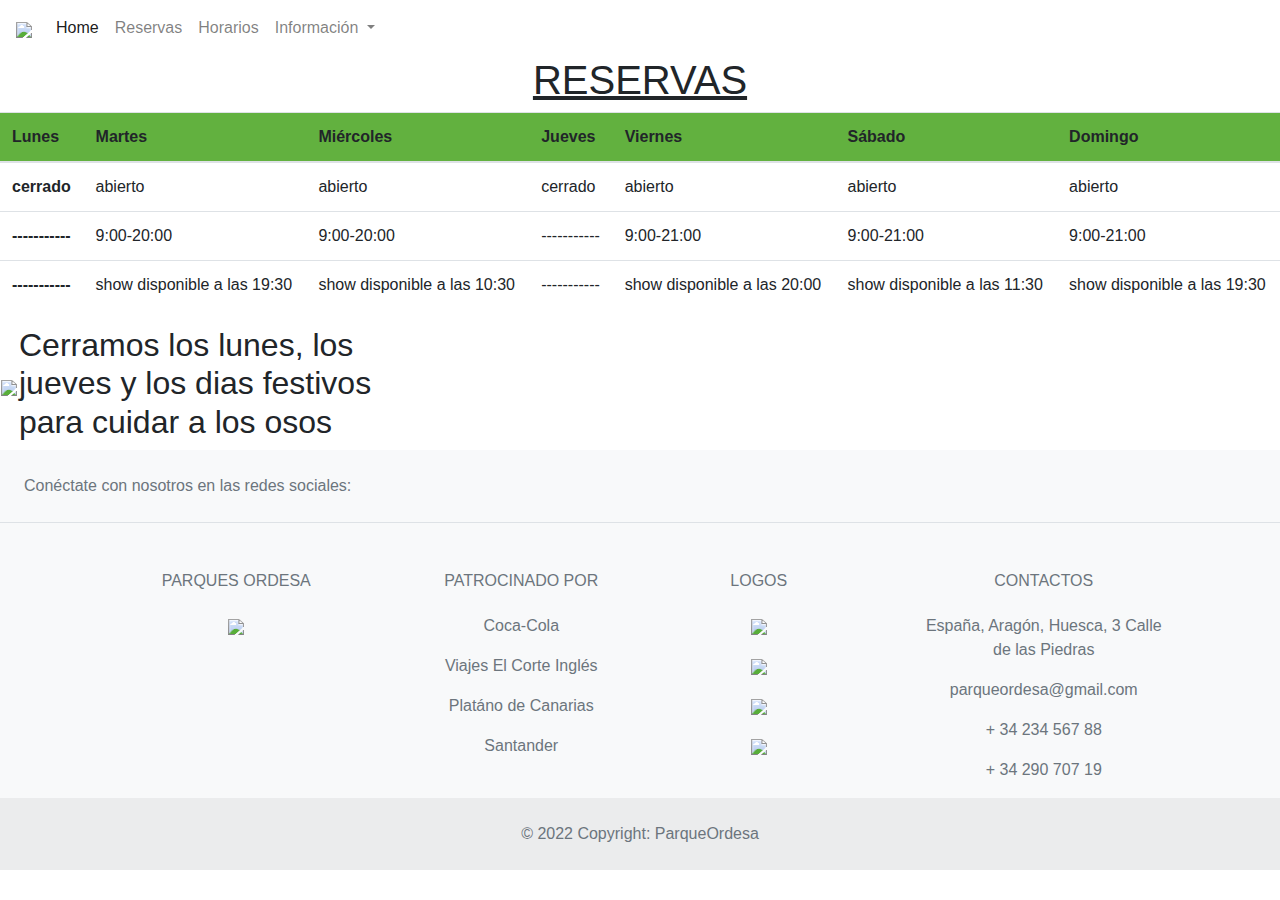
==== POhorarios.html @ f2a4edc1 "Add files via upload" ====
<!DOCTYPE html>
<html>
<head>
		<nav class="navbar navbar-expand-lg navbar-light navBarGreen">
	 		 <a class="navbar-brand" href="#"><img src="https://previews.123rf.com/images/akinshin/akinshin1707/akinshin170700033/83091639-urso-de-silhueta-em-fundo-branco-ilustra%C3%A7%C3%A3o-vetorial.jpg" style="width: 75px;"></a>
	  <button class="navbar-toggler" type="button" data-toggle="collapse" data-target="#navbarNavDropdown" aria-controls="navbarNavDropdown" aria-expanded="false" aria-label="Toggle navigation">
	    	<span class="navbar-toggler-icon"></span>
	 		</button>
	 		 <div class="collapse navbar-collapse" id="navbarNavDropdown">
	    <ul class="navbar-nav">
	      <li class="nav-item active">
	        <a class="nav-link" href="./parqueosos.html">Home</a>
	      </li>
	      <li class="nav-item">
	        <a class="nav-link" href="./POreservas.html">Reservas</a>
	      </li>
	      <li class="nav-item">
	        <a class="nav-link" href="POhorarios.html">Horarios</a>
	      </li>
	      <li class="nav-item dropdown">
	        <a class="nav-link dropdown-toggle" href="#" id="navbarDropdownMenuLink" role="button" data-toggle="dropdown" aria-haspopup="true" aria-expanded="false">
	         Información
	        </a>
	        <div class="dropdown-menu" aria-labelledby="navbarDropdownMenuLink">
	          <a class="dropdown-item" href="#">Action</a>
	          <a class="dropdown-item" href="#">Another action</a>
	          <a class="dropdown-item" href="#">Something else here</a>
	        </div>
	      </li>
	    </ul>
	  </div>
	</nav>
	<div align="center">
	<h1><u>RESERVAS</u><h1>
</div>
	<link rel="stylesheet" href="https://cdn.jsdelivr.net/npm/bootstrap@4.4.1/dist/css/bootstrap.min.css" integrity="sha384-Vkoo8x4CGsO3+Hhxv8T/Q5PaXtkKtu6ug5TOeNV6gBiFeWPGFN9MuhOf23Q9Ifjh" crossorigin="anonymous">
	<script src="https://code.jquery.com/jquery-3.4.1.slim.min.js" integrity="sha384-J6qa4849blE2+poT4WnyKhv5vZF5SrPo0iEjwBvKU7imGFAV0wwj1yYfoRSJoZ+n" crossorigin="anonymous"></script>
	<script src="https://cdn.jsdelivr.net/npm/popper.js@1.16.0/dist/umd/popper.min.js" integrity="sha384-Q6E9RHvbIyZFJoft+2mJbHaEWldlvI9IOYy5n3zV9zzTtmI3UksdQRVvoxMfooAo" crossorigin="anonymous"></script>
	<script src="https://cdn.jsdelivr.net/npm/bootstrap@4.4.1/dist/js/bootstrap.min.js" integrity="sha384-wfSDF2E50Y2D1uUdj0O3uMBJnjuUD4Ih7YwaYd1iqfktj0Uod8GCExl3Og8ifwB6" crossorigin="anonymous"></script>
	<link rel="stylesheet" type="text/css" href="pohoraios.css">
	<title>horaios</title>
</head>
<body>
	<div align="center">
		<table class="table">
	  <thead>
	    <tr>
	      <th scope="col" bgcolor="#62B13F">Lunes</th>
	      <th scope="col" bgcolor="#62B13F">Martes</th>
	      <th scope="col" bgcolor="#62B13F">Miércoles</th>
	      <th scope="col" bgcolor="#62B13F">Jueves</th>
	      <th scope="col" bgcolor="#62B13F">Viernes</th>
	      <th scope="col" bgcolor="#62B13F">Sábado</th>
	      <th scope="col" bgcolor="#62B13F">Domingo</th>
	    </tr>
	  </thead>
	  <tbody>
	    <tr>
	      <th>cerrado</th>
	      <td>abierto</td>
	      <td>abierto</td>
	      <td>cerrado</td>
	      <td>abierto</td>
	      <td>abierto</td>
	      <td>abierto</td>
	    </tr>
	    <tr>
	      <th>-----------</th>
	      <td>9:00-20:00</td>
	      <td>9:00-20:00</td>
	      <td>-----------</td>
	      <td>9:00-21:00</td>
	      <td>9:00-21:00</td>
	      <td>9:00-21:00</td>
	    </tr>
	    <tr>
	      <th>-----------</th>
	      <td>show disponible a las 19:30</td>
	      <td>show disponible a las 10:30</td>
	      <td>-----------</td>
	      <td>show disponible a las 20:00</td>
	      <td>show disponible a las 11:30</td>
	      <td>show disponible a las 19:30</td>
	    </tr>
	  </tbody>
	</table>
	</div>
	<table>
		<tr>
			<td><img src="https://cimanorte.com/wp-content/uploads/conservacion-oso-pirineo-ong.jpg"></td>
			<td style="width: 400px"><h2>Cerramos los lunes, los jueves y los dias festivos para cuidar a los osos</h2></td>
		</tr>
	</table>
	 <!-- Footer -->
	<footer class="text-center text-lg-start bg-light text-muted">
	  <!-- Section: Social media -->
	  <section
	    class="d-flex justify-content-center justify-content-lg-between p-4 border-bottom"
	  >
	    <!-- Left -->
	    <div class="me-5 d-none d-lg-block">
	      <span>Conéctate con nosotros en las redes sociales:</span>
	    </div>
	    <!-- Left -->

	    <!-- Right -->
	    <div>
	      <a href="" class="me-4 text-reset">
	        <i class="fab fa-facebook-f"></i>
	      </a>
	      <a href="" class="me-4 text-reset">
	        <i class="fab fa-twitter"></i>
	      </a>
	      <a href="" class="me-4 text-reset">
	        <i class="fab fa-google"></i>
	      </a>
	      <a href="" class="me-4 text-reset">
	        <i class="fab fa-instagram"></i>
	      </a>
	      <a href="" class="me-4 text-reset">
	        <i class="fab fa-linkedin"></i>
	      </a>
	      <a href="" class="me-4 text-reset">
	        <i class="fab fa-github"></i>
	      </a>
	    </div>
	    <!-- Right -->
	  </section>
	  <!-- Section: Social media -->

	  <!-- Section: Links  -->
	  <section class="">
	    <div class="container text-center text-md-start mt-5">
	      <!-- Grid row -->
	      <div class="row mt-3">
	        <!-- Grid column -->
	        <div class="col-md-3 col-lg-4 col-xl-3 mx-auto mb-4">
	          <!-- Content -->
	          <h6 class="text-uppercase fw-bold mb-4">
	            <i class="fas fa-gem me-3"></i>Parques Ordesa
	          </h6>
	          <p>
	            <img src="https://pbs.twimg.com/profile_images/1374018536570507267/_GTUwaCz_400x400.png">
	          </p>
	        </div>
	        <!-- Grid column -->

	        <!-- Grid column -->
	        <div class="col-md-2 col-lg-2 col-xl-2 mx-auto mb-4">
	          <!-- Links -->
	          <h6 class="text-uppercase fw-bold mb-4">
	            Patrocinado Por
	          </h6>
	          <p>
	            <a href="#!" class="text-reset">Coca-Cola</a>
	          </p>
	          <p>
	            <a href="#!" class="text-reset">Viajes El Corte Inglés</a>
	          </p>
	          <p>
	            <a href="#!" class="text-reset">Platáno de Canarias</a>
	          </p>
	          <p>
	            <a href="#!" class="text-reset">Santander</a>
	          </p>
	        </div>
	        <!-- Grid column -->

	        <!-- Grid column -->
	        <div class="col-md-3 col-lg-2 col-xl-2 mx-auto mb-4">
	          <!-- Links -->
	          <h6 class="text-uppercase fw-bold mb-4">
	            Logos
	          </h6>
	          <p>
	            <a href="#!" class="text-reset"><img style="width: 25px" src="https://i.pinimg.com/originals/45/1d/df/451ddf96e958c635948cd88c29892565.png"></a>
	          </p>
	          <p>
	            <a href="#!" class="text-reset"><img style="width: 70px" src="https://multimedia.andalucia.org/fotos/image_204895.jpeg"></a>
	          </p>
	          <p>
	            <a href="#!" class="text-reset"><img style="width: 40px" src="https://platanodecanarias.es/wp-content/themes/platanodecanarias/img/pdc-logo.png"></a>
	          </p>
	          <p>
	            <a href="#!" class="text-reset"><img style="width: 40px" src="https://upload.wikimedia.org/wikipedia/commons/thumb/b/b8/Banco_Santander_Logotipo.svg/2560px-Banco_Santander_Logotipo.svg.png"></a>
	          </p>
	        </div>
	        <!-- Grid column -->

	        <!-- Grid column -->
	        <div class="col-md-4 col-lg-3 col-xl-3 mx-auto mb-md-0 mb-4">
	          <!-- Links -->
	          <h6 class="text-uppercase fw-bold mb-4">
	            Contactos
	          </h6>
	          <p><i class="fas fa-home me-3"></i> España, Aragón, Huesca, 3 Calle de las Piedras</p>
	          <p>
	            <i class="fas fa-envelope me-3"></i>
	            parqueordesa@gmail.com
	          </p>
	          <p><i class="fas fa-phone me-3"></i> + 34 234 567 88</p>
	          <p><i class="fas fa-print me-3"></i> + 34 290 707 19</p>
	        </div>
	        <!-- Grid column -->
	      </div>
	      <!-- Grid row -->
	    </div>
	  </section>
	  <!-- Section: Links  -->

	  <!-- Copyright -->
	  <div class="text-center p-4" style="background-color: rgba(0, 0, 0, 0.05);">
	    © 2022 Copyright:
	    <a class="text-reset fw-bold" href="https://mdbootstrap.com/">ParqueOrdesa</a>
	  </div>
	  <!-- Copyright -->
	</footer>
	<!-- Footer -->
</body>
</html>
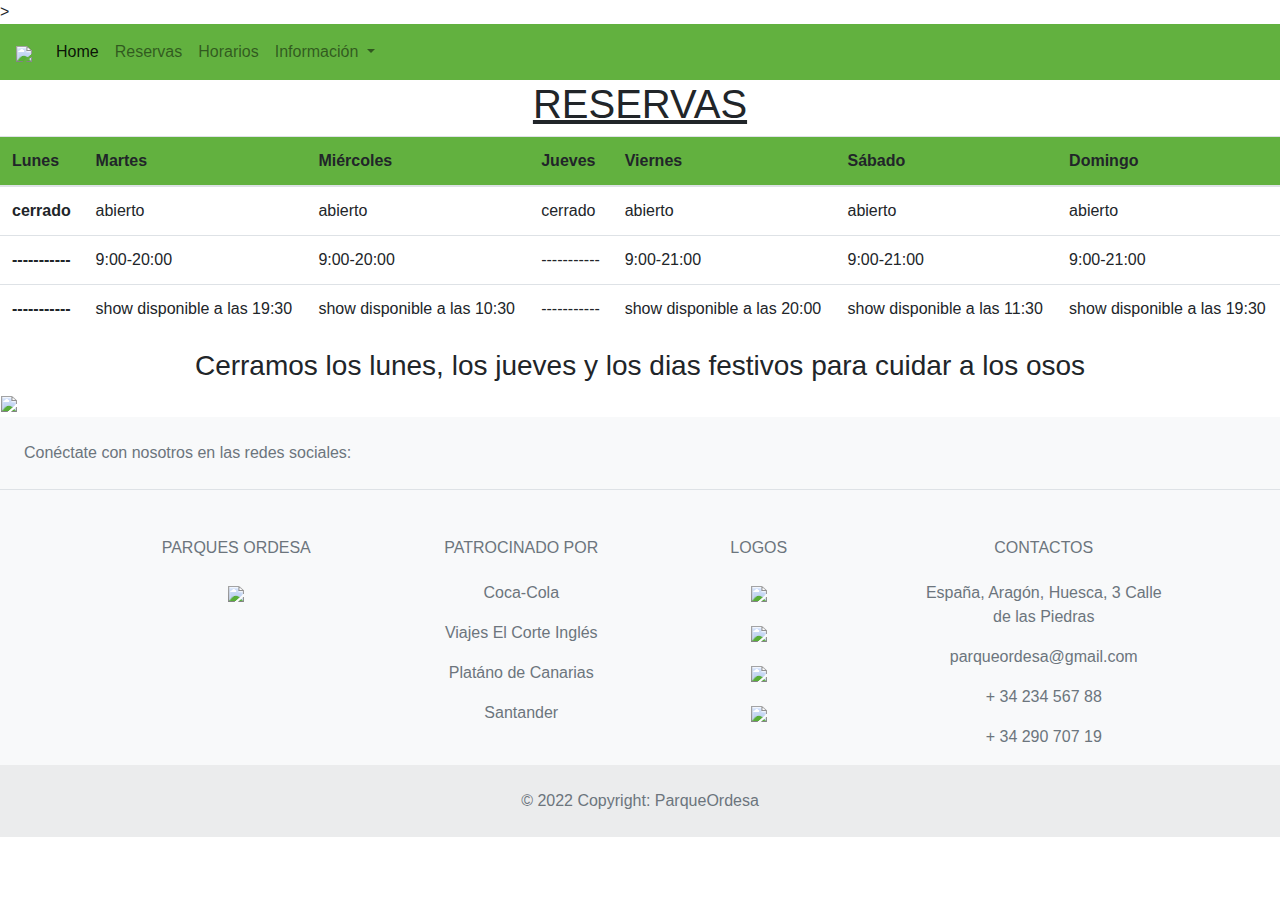
==== commit 1b013ef0: "Add files via upload" ====
--- a/POhorarios.html
+++ b/POhorarios.html
@@ -1,7 +1,8 @@
 <!DOCTYPE html>
 <html>
 <head>
-		<nav class="navbar navbar-expand-lg navbar-light navBarGreen">
+	<link rel="shortcut icon" href="https://previews.123rf.com/images/larryrains/larryrains1605/larryrains160500230/57278614-s%C3%ADmbolo-de-la-garra-de-oso.jpg" type="image/ico" />>
+		<nav class="navbar navbar-expand-lg navbar-light navbargreen">
 	 		 <a class="navbar-brand" href="#"><img src="https://previews.123rf.com/images/akinshin/akinshin1707/akinshin170700033/83091639-urso-de-silhueta-em-fundo-branco-ilustra%C3%A7%C3%A3o-vetorial.jpg" style="width: 75px;"></a>
 	  <button class="navbar-toggler" type="button" data-toggle="collapse" data-target="#navbarNavDropdown" aria-controls="navbarNavDropdown" aria-expanded="false" aria-label="Toggle navigation">
 	    	<span class="navbar-toggler-icon"></span>
@@ -22,9 +23,9 @@
 	         Información
 	        </a>
 	        <div class="dropdown-menu" aria-labelledby="navbarDropdownMenuLink">
-	          <a class="dropdown-item" href="#">Action</a>
-	          <a class="dropdown-item" href="#">Another action</a>
-	          <a class="dropdown-item" href="#">Something else here</a>
+	          <a class="dropdown-item" href="poinformación.html">Información</a>
+	          <a class="dropdown-item" href="#"></a>
+	          <a class="dropdown-item" href="#"></a>
 	        </div>
 	      </li>
 	    </ul>
@@ -37,8 +38,8 @@
 	<script src="https://code.jquery.com/jquery-3.4.1.slim.min.js" integrity="sha384-J6qa4849blE2+poT4WnyKhv5vZF5SrPo0iEjwBvKU7imGFAV0wwj1yYfoRSJoZ+n" crossorigin="anonymous"></script>
 	<script src="https://cdn.jsdelivr.net/npm/popper.js@1.16.0/dist/umd/popper.min.js" integrity="sha384-Q6E9RHvbIyZFJoft+2mJbHaEWldlvI9IOYy5n3zV9zzTtmI3UksdQRVvoxMfooAo" crossorigin="anonymous"></script>
 	<script src="https://cdn.jsdelivr.net/npm/bootstrap@4.4.1/dist/js/bootstrap.min.js" integrity="sha384-wfSDF2E50Y2D1uUdj0O3uMBJnjuUD4Ih7YwaYd1iqfktj0Uod8GCExl3Og8ifwB6" crossorigin="anonymous"></script>
-	<link rel="stylesheet" type="text/css" href="pohoraios.css">
-	<title>horaios</title>
+	<link rel="stylesheet" type="text/css" href="POhorarios.css">
+	<title>horarios</title>
 </head>
 <body>
 	<div align="center">
@@ -87,9 +88,14 @@
 	</div>
 	<table>
 		<tr>
-			<td><img src="https://cimanorte.com/wp-content/uploads/conservacion-oso-pirineo-ong.jpg"></td>
-			<td style="width: 400px"><h2>Cerramos los lunes, los jueves y los dias festivos para cuidar a los osos</h2></td>
+			<div align="center">
+			 <td><img src="https://img2.rtve.es/i/?w=1600&i=1653907321992.jpg"></td><td style="width: 400px"> 
+				 </div>
+				<br>
+			  
+			
 		</tr>
+		<div align="center"><h3>Cerramos los lunes, los jueves y los dias festivos para cuidar a los osos</h3></td></div>
 	</table>
 	 <!-- Footer -->
 	<footer class="text-center text-lg-start bg-light text-muted">
--- a/POhorarios.css
+++ b/POhorarios.css
@@ -0,0 +1,3 @@
+.navbargreen{
+	background-color: #62B13F;
+}